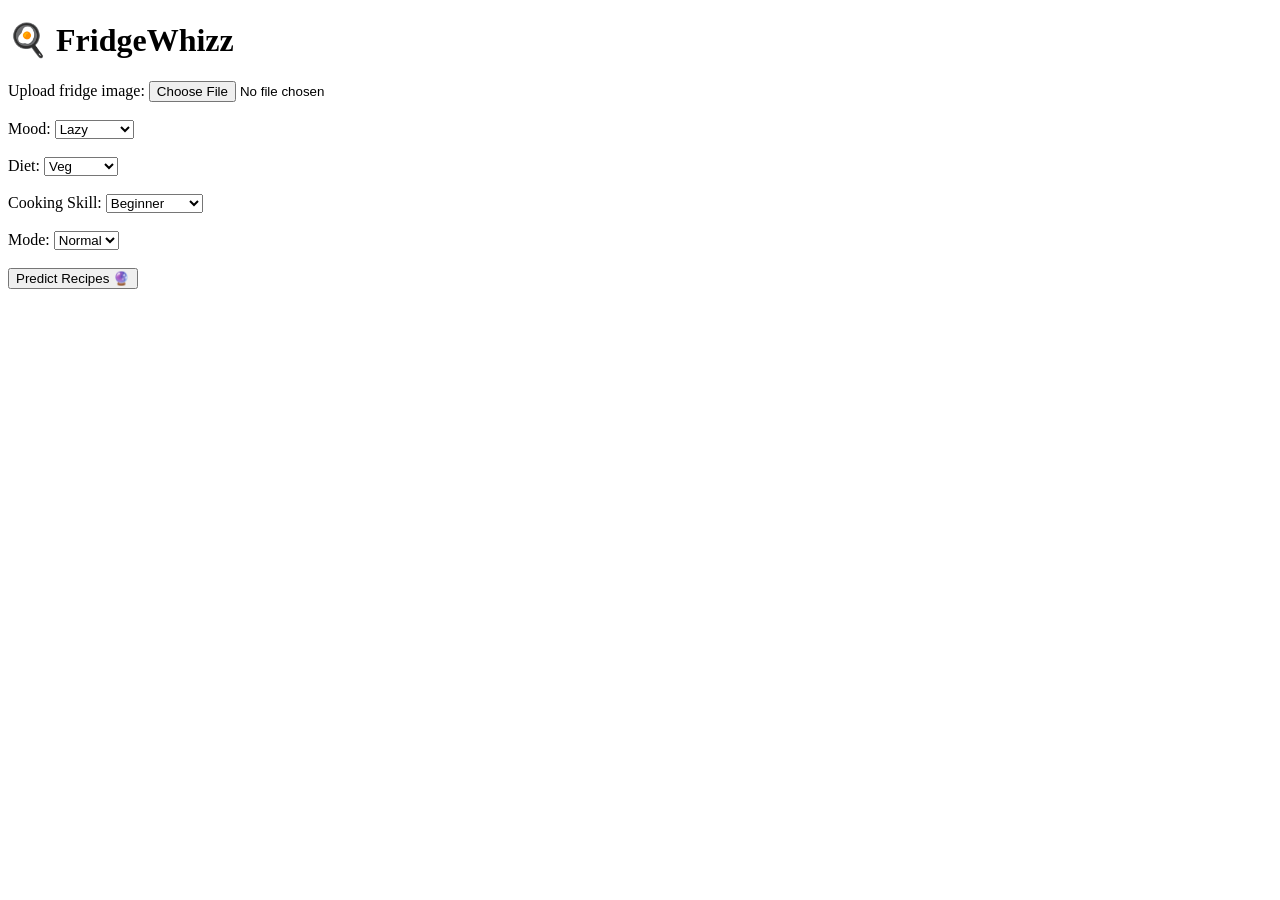
==== calorie detection/templates/index.html @ 230b2c5c "Add files via upload" ====
<!DOCTYPE html>
<html>
<head>
  <title>FridgeWhizz</title>
  <link rel="stylesheet" href="/static/style1.css">
</head>
<body>
 

  <h1>🍳 FridgeWhizz</h1>
  <form action="/analyze" method="post" enctype="multipart/form-data">
    <input type="hidden" name="user_id" value="default">
    
    <label>Upload fridge image:</label>
    <input type="file" name="file" required><br><br>

    <label>Mood:</label>
    <select name="mood">
      <option>Lazy</option>
      <option>Stressed</option>
      <option>Happy</option>
      <option>Energetic</option>
    </select><br><br>

    <label>Diet:</label>
    <select name="diet">
      <option>Veg</option>
      <option>Non-Veg</option>
      <option>Jain</option>
      <option>Vegan</option>
    </select><br><br>

    <label>Cooking Skill:</label>
    <select name="skill">
      <option>Beginner</option>
      <option>Intermediate</option>
      <option>Expert</option>
    </select><br><br>

    <label>Mode:</label>
    <select name="mode">
      <option>Normal</option>
      <option>Lazy</option>
    </select><br><br>

    <button type="submit">Predict Recipes 🔮</button>
  </form>

  <!-- 🌟 Floating food movement animation -->
 
</body>
</html>
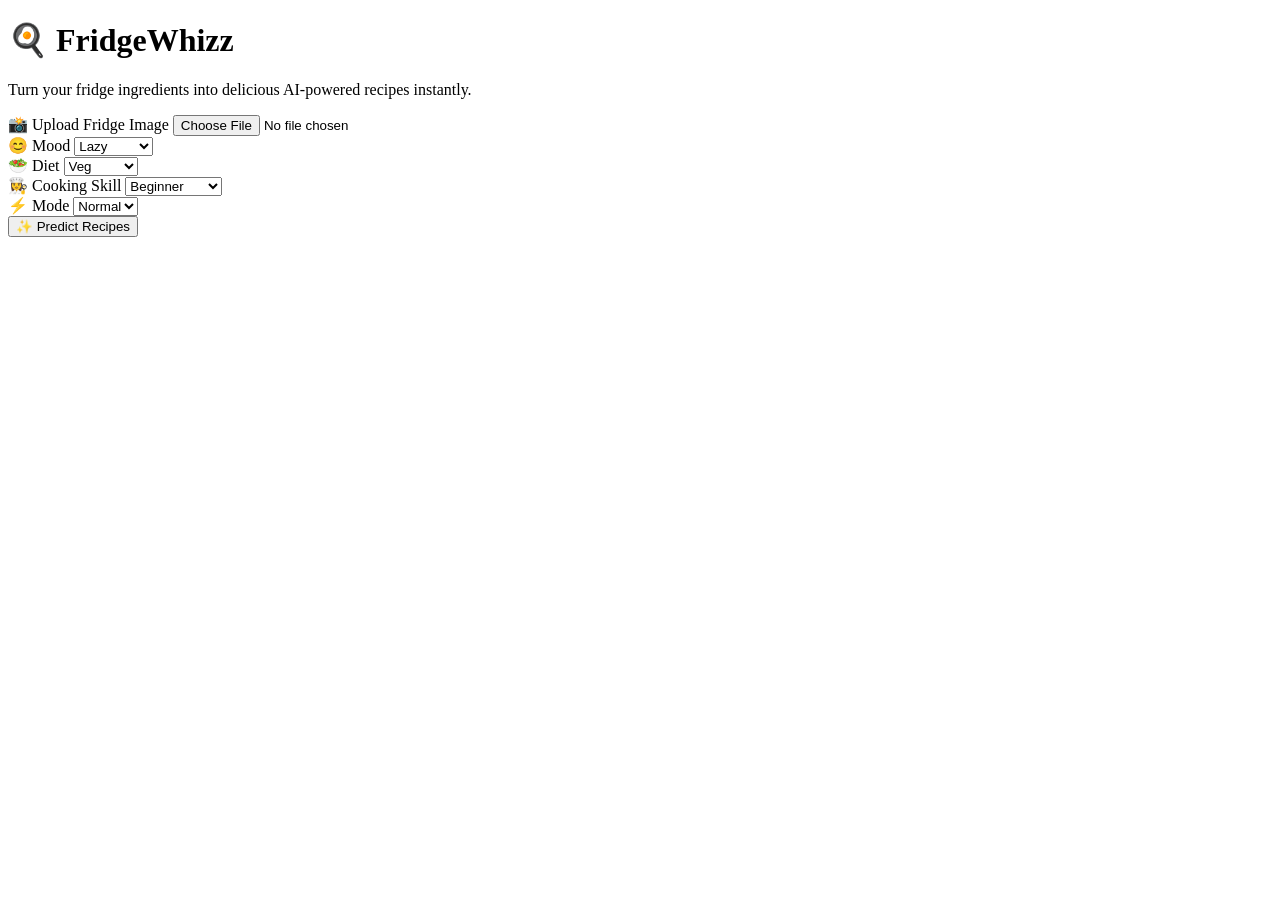
==== commit 23f7f524: "Updated FridgeWhizz UI and responsiveness" ====
--- a/calorie detection/templates/index.html
+++ b/calorie detection/templates/index.html
@@ -1,52 +1,85 @@
-<!DOCTYPE html>
-<html>
-<head>
-  <title>FridgeWhizz</title>
-  <link rel="stylesheet" href="/static/style1.css">
-</head>
-<body>
- 
+<!doctype html>
+<html lang="en">
+  <head>
+    <meta charset="UTF-8" />
+    <meta name="viewport" content="width=device-width, initial-scale=1.0" />
+    <title>FridgeWhizz AI</title>
 
-  <h1>🍳 FridgeWhizz</h1>
-  <form action="/analyze" method="post" enctype="multipart/form-data">
-    <input type="hidden" name="user_id" value="default">
-    
-    <label>Upload fridge image:</label>
-    <input type="file" name="file" required><br><br>
+    <link rel="stylesheet" href="/static/style1.css" />
 
-    <label>Mood:</label>
-    <select name="mood">
-      <option>Lazy</option>
-      <option>Stressed</option>
-      <option>Happy</option>
-      <option>Energetic</option>
-    </select><br><br>
+    <link rel="preconnect" href="https://fonts.googleapis.com" />
+    <link
+      href="https://fonts.googleapis.com/css2?family=Poppins:wght@300;400;500;600;700&display=swap"
+      rel="stylesheet"
+    />
+  </head>
 
-    <label>Diet:</label>
-    <select name="diet">
-      <option>Veg</option>
-      <option>Non-Veg</option>
-      <option>Jain</option>
-      <option>Vegan</option>
-    </select><br><br>
+  <body>
+    <div class="overlay"></div>
 
-    <label>Cooking Skill:</label>
-    <select name="skill">
-      <option>Beginner</option>
-      <option>Intermediate</option>
-      <option>Expert</option>
-    </select><br><br>
+    <div class="main-container">
+      <div class="hero-section">
+        <h1>🍳 FridgeWhizz</h1>
+        <p>
+          Turn your fridge ingredients into delicious AI-powered recipes
+          instantly.
+        </p>
+      </div>
 
-    <label>Mode:</label>
-    <select name="mode">
-      <option>Normal</option>
-      <option>Lazy</option>
-    </select><br><br>
+      <div class="glass-card">
+        <form
+          class="home-form"
+          action="/analyze"
+          method="post"
+          enctype="multipart/form-data"
+        >
+          <input type="hidden" name="user_id" value="default" />
 
-    <button type="submit">Predict Recipes 🔮</button>
-  </form>
+          <div class="upload-box">
+            <label>📸 Upload Fridge Image</label>
+            <input type="file" name="file" required />
+          </div>
 
-  <!-- 🌟 Floating food movement animation -->
- 
-</body>
+          <div class="form-group">
+            <label>😊 Mood</label>
+            <select name="mood">
+              <option>Lazy</option>
+              <option>Stressed</option>
+              <option>Happy</option>
+              <option>Energetic</option>
+            </select>
+          </div>
+
+          <div class="form-group">
+            <label>🥗 Diet</label>
+            <select name="diet">
+              <option>Veg</option>
+              <option>Non-Veg</option>
+              <option>Jain</option>
+              <option>Vegan</option>
+            </select>
+          </div>
+
+          <div class="form-group">
+            <label>👩‍🍳 Cooking Skill</label>
+            <select name="skill">
+              <option>Beginner</option>
+              <option>Intermediate</option>
+              <option>Expert</option>
+            </select>
+          </div>
+
+          <div class="form-group">
+            <label>⚡ Mode</label>
+            <select name="mode">
+              <option>Normal</option>
+              <option>Lazy</option>
+            </select>
+          </div>
+
+          <button type="submit">✨ Predict Recipes</button>
+        </form>
+      </div>
+    </div>
+  </body>
 </html>
